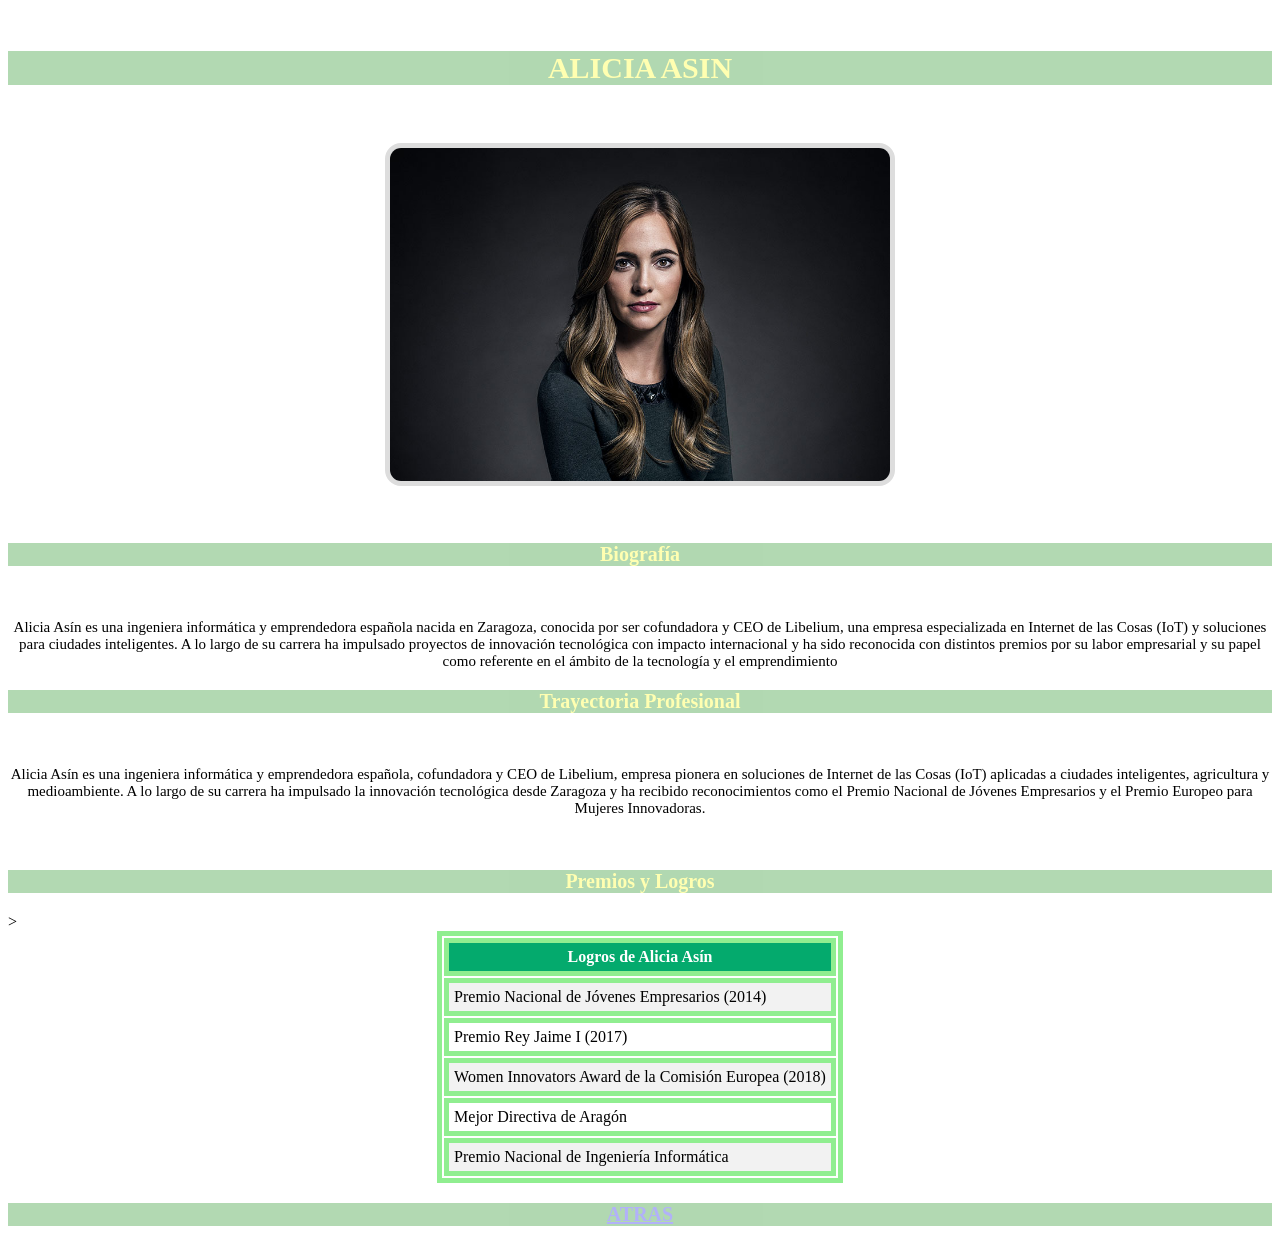
==== asin.html @ 8050dce4 "Add files via upload" ====
<!DOCTYPE html>
<html>
	<head>
		<title>MUJERES EN LA CIENCIA</title>
		<link rel="stylesheet" href="estilos1.css">	
	</head>
	<body>
		<br><h2 style="text-align:center;">ALICIA ASIN</h2>
		<br><p style="text-align:center;"><img src="Alicia_Asin.jpg" alt="Alicia Asin" width="500" height="333"></p>
		<br><h3 style="text-align:center;">Biografía</h3>
		<br><p style="text-align:center;">Alicia Asín es una ingeniera informática y emprendedora española nacida en Zaragoza, conocida por ser cofundadora y CEO de Libelium, una empresa especializada en Internet de las Cosas (IoT) y soluciones para ciudades inteligentes. A lo largo de su carrera ha impulsado proyectos de innovación tecnológica con impacto internacional y ha sido reconocida con distintos premios por su labor empresarial y su papel como referente en el ámbito de la tecnología y el emprendimiento
		<br><h3 style="text-align:center;">Trayectoria Profesional</h3>
		<br><p style="text-align:center;">Alicia Asín es una ingeniera informática y emprendedora española, cofundadora y CEO de Libelium, empresa pionera en soluciones de Internet de las Cosas (IoT) aplicadas a ciudades inteligentes, agricultura y medioambiente. A lo largo de su carrera ha impulsado la innovación tecnológica desde Zaragoza y ha recibido reconocimientos como el Premio Nacional de Jóvenes Empresarios y el Premio Europeo para Mujeres Innovadoras.</p>

		<br><h3 style="text-align:center;">Premios y Logros</h3>
	<table border="1"<table align="center">>
  <tr>
    <th>Logros de Alicia Asín</th>
  </tr>
  <tr>
    <td>Premio Nacional de Jóvenes Empresarios (2014)</td>
  </tr>
  <tr>
    <td>Premio Rey Jaime I (2017)</td>
  </tr>
  <tr>
    <td>Women Innovators Award de la Comisión Europea (2018)</td>
  </tr>
  <tr>
    <td>Mejor Directiva de Aragón</td>
  </tr>
  <tr>
    <td>Premio Nacional de Ingeniería Informática</td>
  </tr>
</table>
		<h3 style="text-align:center;"><a href="index.html">ATRAS</a></h3>

	</body>
</html>
---- estilos1.css ----
<head>
<style>
<body>
body {
  background-color: lightgreen;
}

h1 {
  color: lightblue;
  text-align: center;
  background-color: green;
  opacity: 0.3;
  font-family: papyrus;
}

h2 {
  font-family: papyrus;
  font-size: 30px;
  color: yellow;
  background-color: green;
  opacity: 0.3;
}
h3 {
  font-family: papyrus;
  font-size: 20px;
  color:yellow;
  background-color:green;
  opacity: 0.3;
}
p {
  font-family: papyrus;
  font-size: 15px;
  text-align: justify;
  border: 0px solid black;
}

table, th, td {
  border: 5px solid lightgreen;
}
th, td {
  padding: 5px;
}
tr:nth-child(even) {background-color: #f2f2f2;}
th {
  background-color: #04AA6D;
  color: white;
}
img {
  border-radius: 16px;
  border: 5px solid #ddd;
}
</body>
</style>
</head>
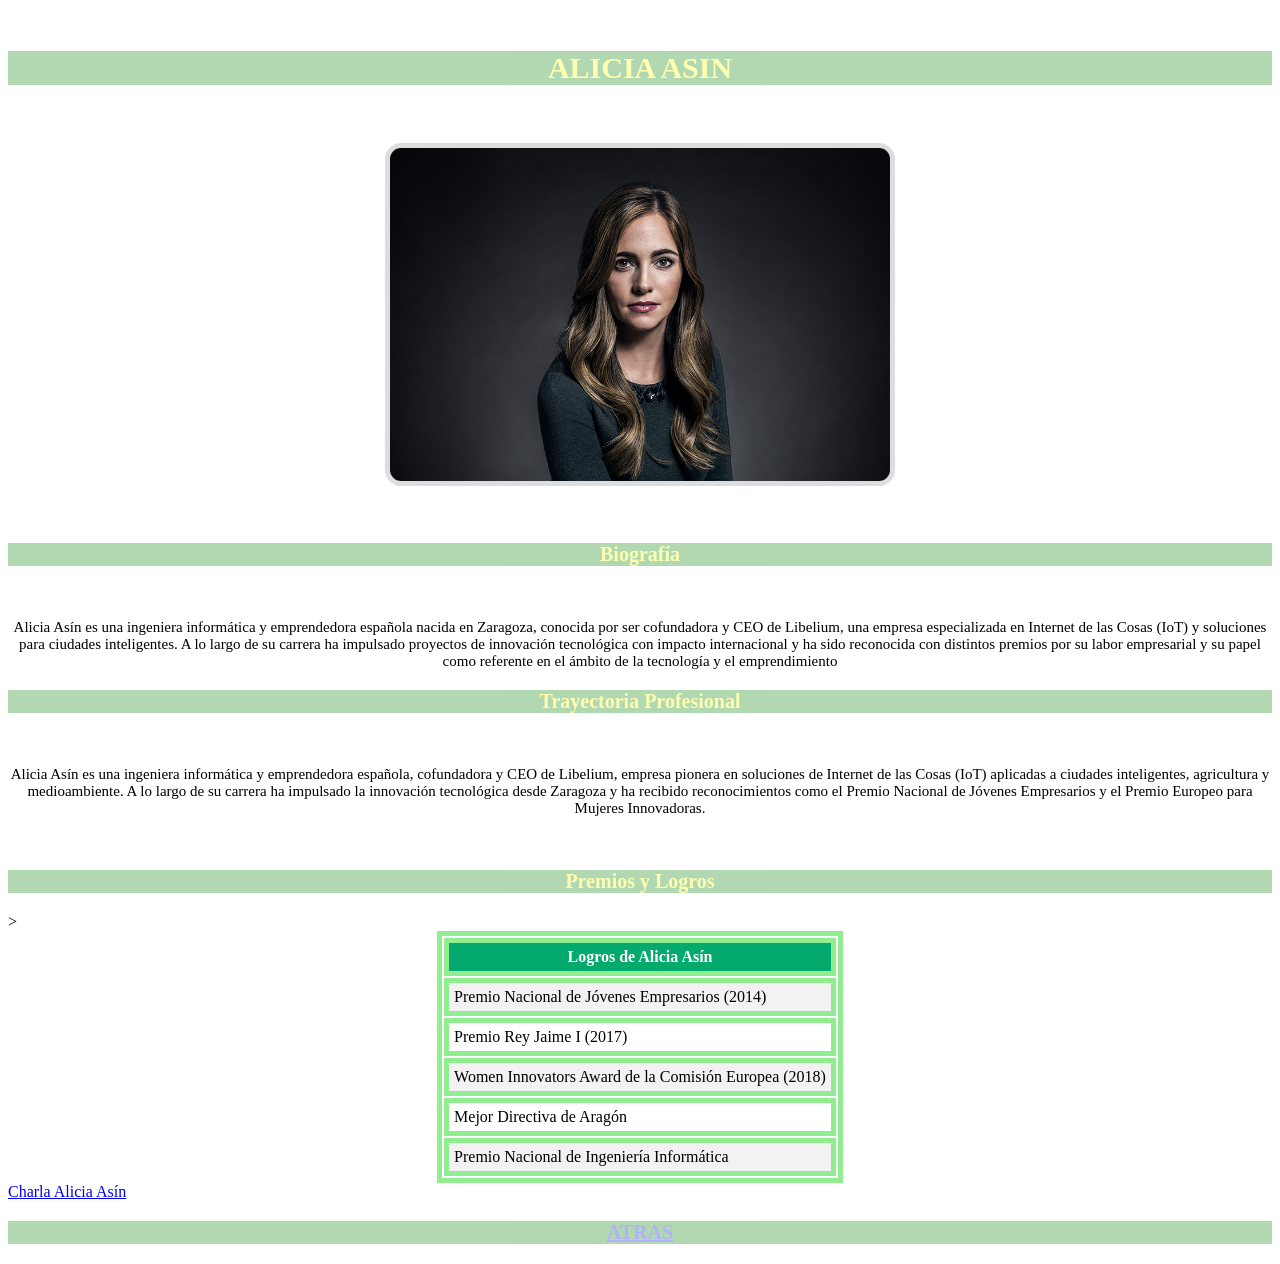
==== commit ce6c663d: "asin.html" ====
--- a/asin.html
+++ b/asin.html
@@ -33,7 +33,8 @@
     <td>Premio Nacional de Ingeniería Informática</td>
   </tr>
 </table>
+<a href="https://youtu.be/YK0vwrGXpHI?si=jIf8nmgnlx2IQzSK">Charla Alicia Asín</a>
 		<h3 style="text-align:center;"><a href="index.html">ATRAS</a></h3>
 
 	</body>
-</html>+</html>
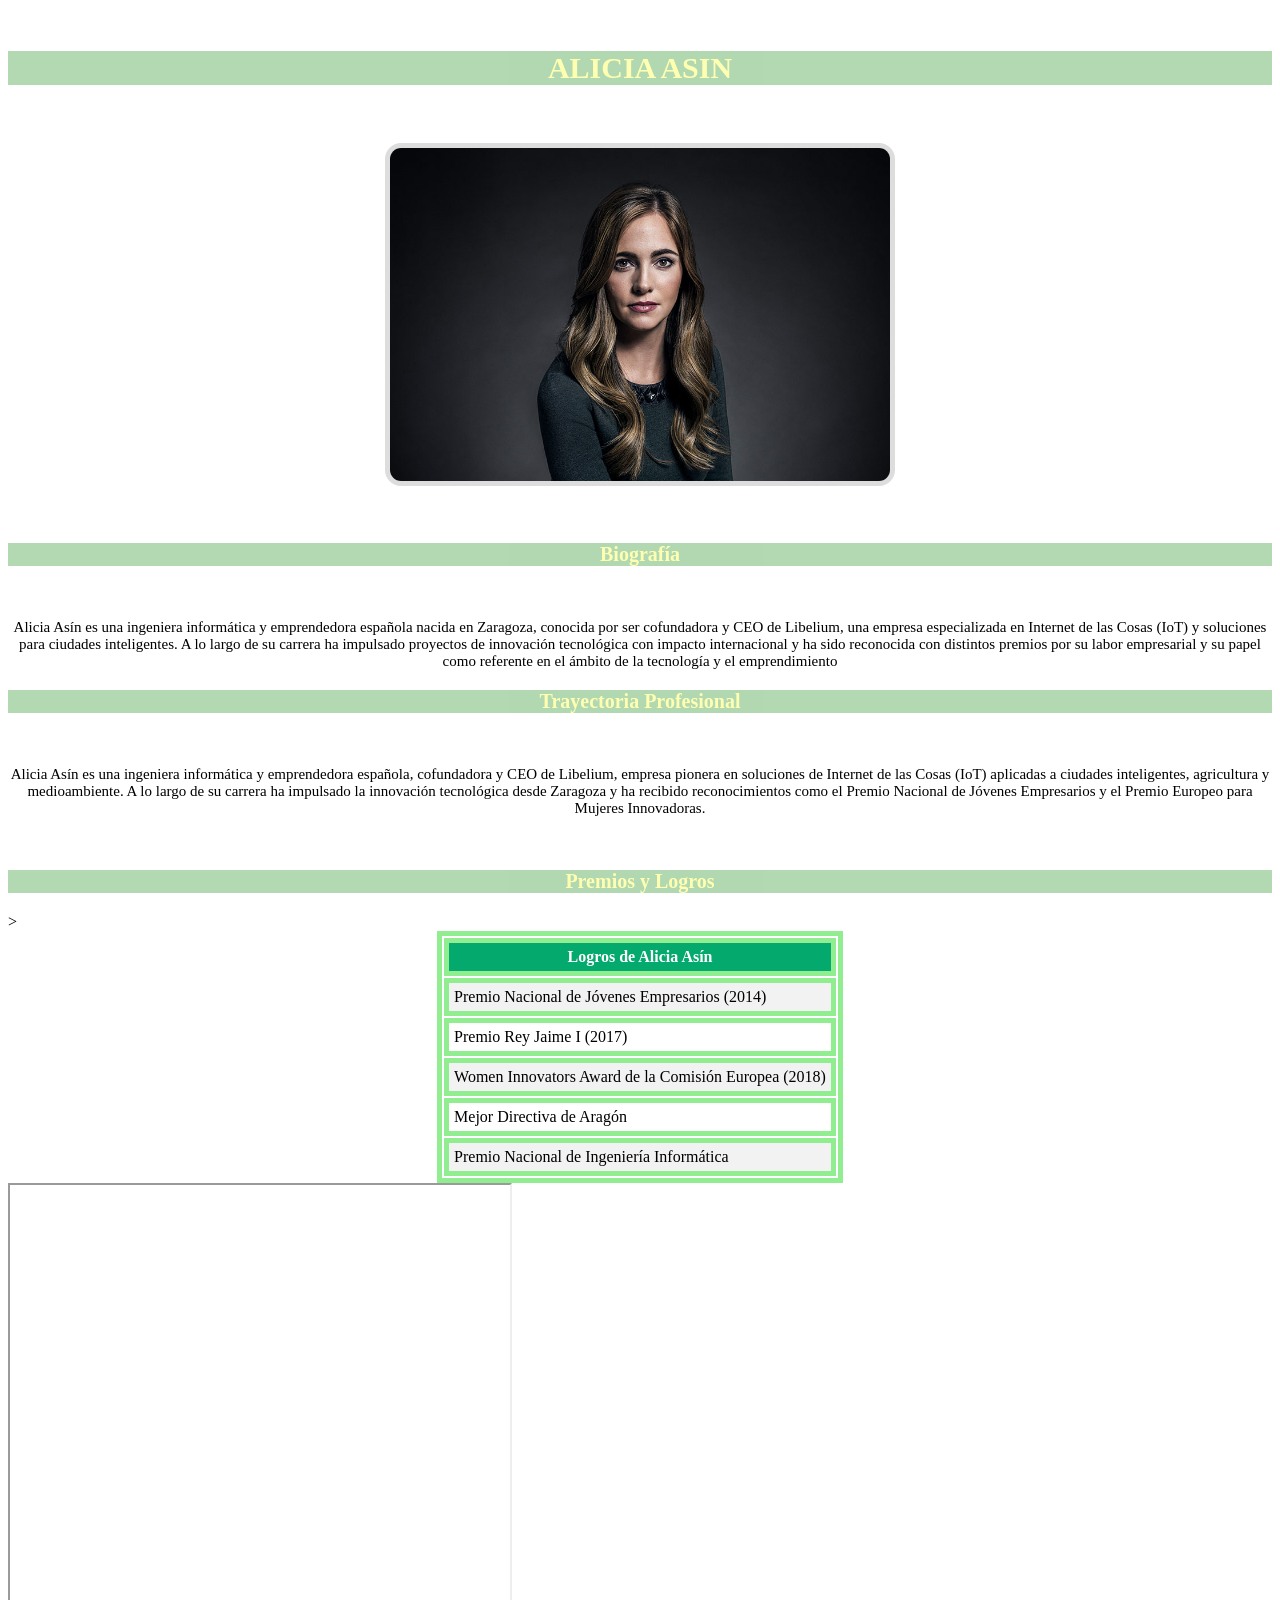
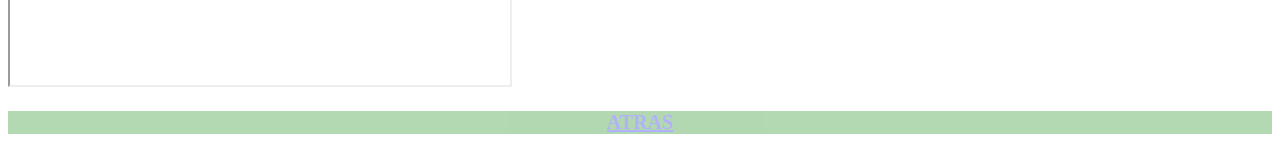
==== commit 00c3fa8b: "asin.html" ====
--- a/asin.html
+++ b/asin.html
@@ -33,7 +33,7 @@
     <td>Premio Nacional de Ingeniería Informática</td>
   </tr>
 </table>
-<a href="https://youtu.be/YK0vwrGXpHI?si=jIf8nmgnlx2IQzSK">Charla Alicia Asín</a>
+<iframe src="https://youtu.be/YK0vwrGXpHI?si=24j8_7M_HBywN0II" height="500" width="500" title="Charla Alcia Asin"></iframe>
 		<h3 style="text-align:center;"><a href="index.html">ATRAS</a></h3>
 
 	</body>
--- a/estilos1.css
+++ b/estilos1.css
@@ -49,6 +49,11 @@
   border-radius: 16px;
   border: 5px solid #ddd;
 }
+a {
+  display: block;
+  margin: 0 auto;
+  text-align: center;
+}
 </body>
 </style>
-</head>+</head>
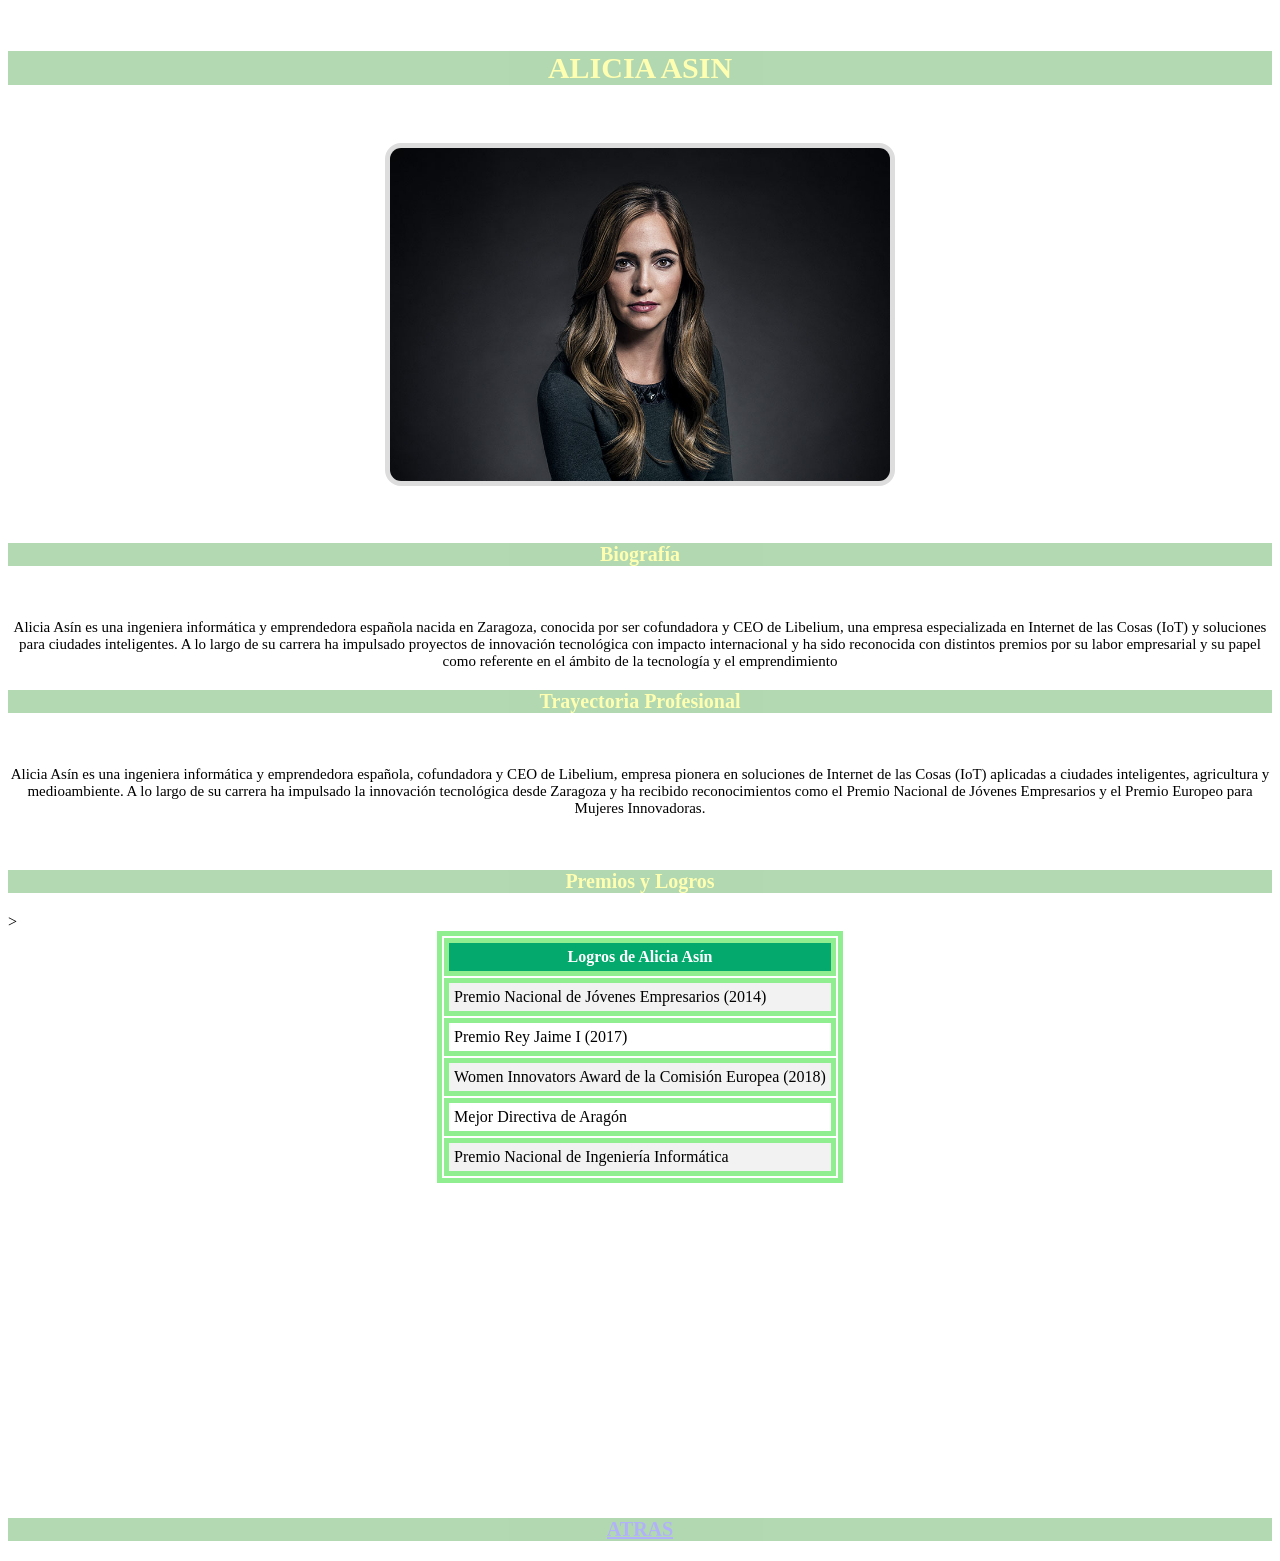
==== commit b3c7a76e: "asin.html" ====
--- a/asin.html
+++ b/asin.html
@@ -33,7 +33,7 @@
     <td>Premio Nacional de Ingeniería Informática</td>
   </tr>
 </table>
-<iframe src="https://youtu.be/YK0vwrGXpHI?si=24j8_7M_HBywN0II" height="500" width="500" title="Charla Alcia Asin"></iframe>
+<iframe width="560" height="315" src="https://www.youtube.com/embed/YK0vwrGXpHI?si=KLF-XFsgtdkMHVaV" title="YouTube video player" frameborder="0" allow="accelerometer; autoplay; clipboard-write; encrypted-media; gyroscope; picture-in-picture; web-share" referrerpolicy="strict-origin-when-cross-origin" allowfullscreen></iframe>
 		<h3 style="text-align:center;"><a href="index.html">ATRAS</a></h3>
 
 	</body>
--- a/estilos1.css
+++ b/estilos1.css
@@ -49,7 +49,7 @@
   border-radius: 16px;
   border: 5px solid #ddd;
 }
-a {
+iframe {
   display: block;
   margin: 0 auto;
   text-align: center;
